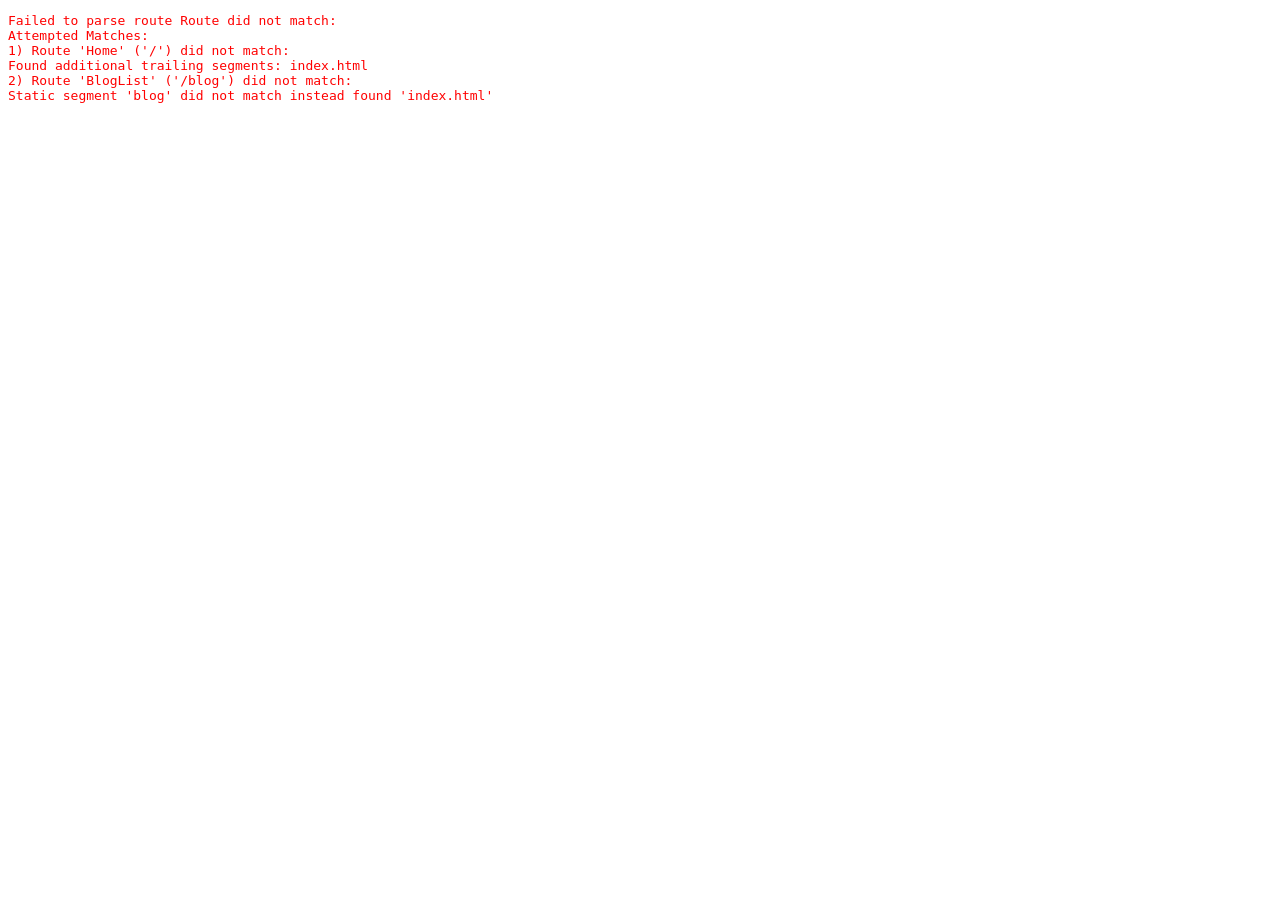
==== index.html @ f1fda38a "init" ====
<!DOCTYPE html>
<html>

<head>
    <title>Dawning Road</title>
    <meta content="text/html;charset=utf-8" http-equiv="Content-Type">
    <meta name="viewport" content="width=device-width, initial-scale=1">
    <meta charset="UTF-8">
    <link rel="preload" as="script" href="/./assets/vibepage-dxh6b727ea61e651c5.js" crossorigin>
</head>

<body>
    <div id="main"></div>
    <script type="module" async src="/./assets/vibepage-dxh6b727ea61e651c5.js"></script>
</body>

</html>
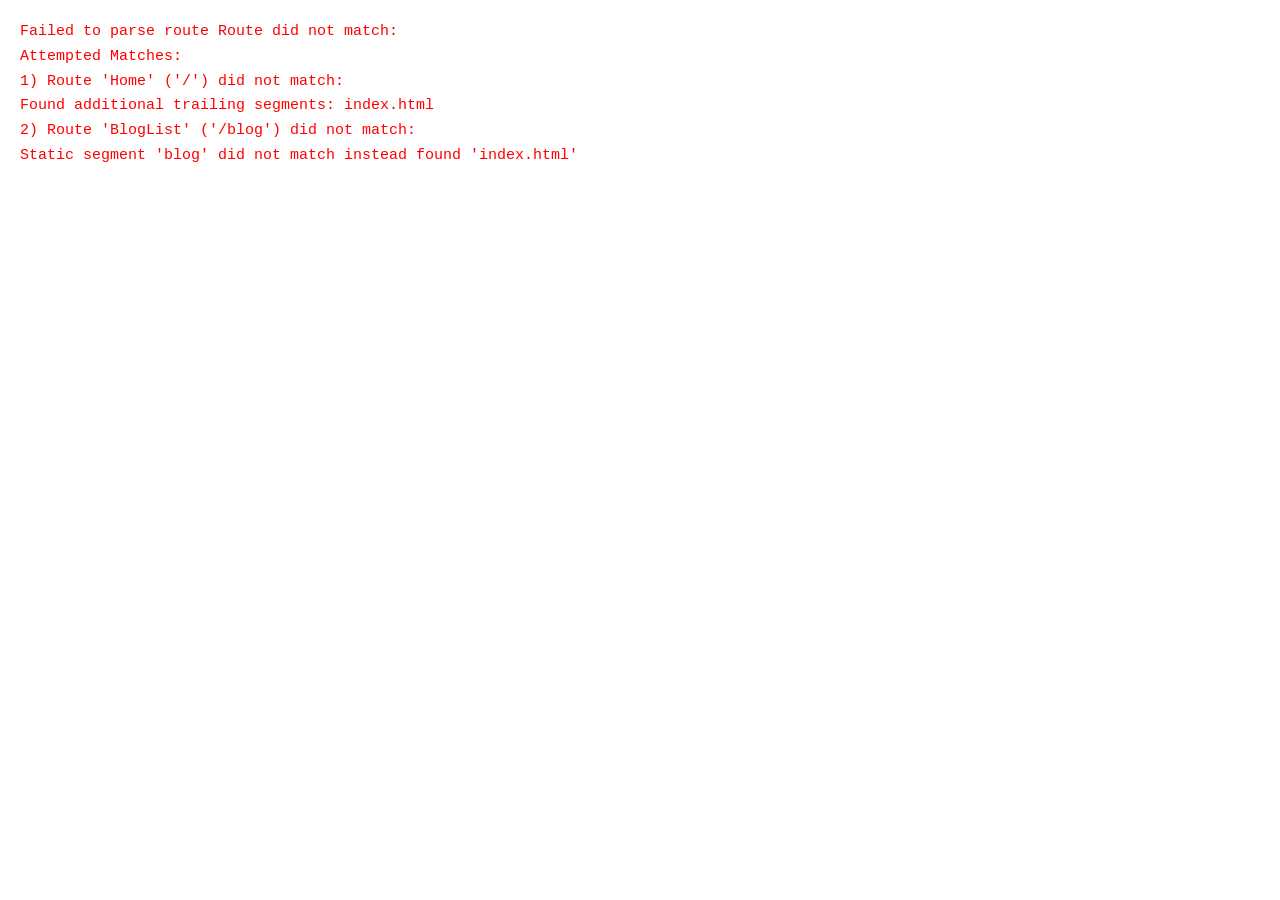
==== commit 50149eba: "2026-01-21" ====
--- a/index.html
+++ b/index.html
@@ -1,17 +1,16 @@
 <!DOCTYPE html>
 <html>
-
-<head>
-    <title>Dawning Road</title>
-    <meta content="text/html;charset=utf-8" http-equiv="Content-Type">
-    <meta name="viewport" content="width=device-width, initial-scale=1">
-    <meta charset="UTF-8">
-    <link rel="preload" as="script" href="/./assets/vibepage-dxh6b727ea61e651c5.js" crossorigin>
-</head>
-
-<body>
-    <div id="main"></div>
-    <script type="module" async src="/./assets/vibepage-dxh6b727ea61e651c5.js"></script>
-</body>
-
+    <head>
+        <title>Dawning Road</title>
+        <meta content="text/html;charset=utf-8" http-equiv="Content-Type">
+        <meta name="viewport" content="width=device-width, initial-scale=1">
+        <meta charset="UTF-8">
+    <link rel="stylesheet" href="/tailwind.css">
+<link rel="stylesheet" href="/main.css">
+<link rel="stylesheet" href="/katex/katex.min.css">
+<link rel="preload" as="script" href="/./assets/vibepage-dxheadfc21b841db44b.js" crossorigin></head>
+    <body>
+        <div id="main"></div>
+    <script type="module" async src="/./assets/vibepage-dxheadfc21b841db44b.js"></script>
+            </body>
 </html>
--- a/main.css
+++ b/main.css
@@ -0,0 +1,386 @@
+/* App-wide styling */
+body {
+    background-color: #ffffff;
+    color: #1f2937;
+    /* 优先使用 Iowan Old Style BT，如果没有则回退 Georgia 与系统衬线 */
+    font-family: var(--font-serif, "Iowan Old Style BT", Georgia, serif);
+    margin: 20px;
+    color-scheme: light;
+    font-size: 15px; /* serif 更适合略大字号 */
+    line-height: 1.65;
+    -webkit-font-smoothing: antialiased;
+    text-rendering: optimizeLegibility;
+}
+
+#hero {
+    margin: 0;
+    display: flex;
+    flex-direction: column;
+    justify-content: center;
+    align-items: center;
+}
+
+#links {
+    width: 400px;
+    text-align: left;
+    font-size: x-large;
+    color: #1f2937;
+    display: flex;
+    flex-direction: column;
+}
+
+#links a {
+    color: #1f2937;
+    text-decoration: none;
+    margin-top: 20px;
+    margin: 10px 0px;
+    border: #1f2937 1px solid;
+    border-radius: 5px;
+    padding: 10px;
+}
+
+#links a:hover {
+    background-color: #f3f4f6;
+    cursor: pointer;
+}
+
+#header {
+    max-width: 1200px;
+}
+
+/* Theme Variables */
+:root {
+    --primary-color: #2d3748;
+    --accent-color: #3182ce;
+    --text-primary: #1a202c;
+    --text-secondary: #4a5568;
+    --text-muted: #718096;
+    --background-primary: #ffffff;
+    --background-secondary: #f7fafc;
+    --background-tertiary: #edf2f7;
+    --border-light: #e2e8f0;
+    --border-medium: #cbd5e0;
+    --code-background: #1a202c;
+    --code-text: #e2e8f0;
+    --code-border: #2d3748;
+    --link-color: #3182ce;
+    --link-hover: #2c5aa0;
+    /* 字体栈变量 */
+    --font-serif: "Iowan Old Style BT", "Iowan Old Style", "Palatino Linotype", Palatino, Georgia, serif;
+    --font-sans: -apple-system, BlinkMacSystemFont, "Segoe UI", "Roboto", "Helvetica Neue", Arial, sans-serif;
+    --font-mono: ui-monospace, SFMono-Regular, Menlo, Monaco, Consolas, "Liberation Mono", "Courier New", monospace;
+}
+
+/* Academic Blog Article Styling */
+.prose {
+    font-family: var(--font-serif);
+    line-height: 1.7;
+    color: var(--text-primary);
+    max-width: none;
+    font-size: 15.5px; /* 衬线正文稍加 0.5px 更舒适 */
+    font-variant-ligatures: common-ligatures;
+}
+
+/* Headings with academic hierarchy */
+.prose h1 {
+    font-size: 2rem;
+    font-weight: 600; /* Old Style serif 通常稍降权重更优雅 */
+    color: var(--primary-color);
+    margin-top: 0;
+    margin-bottom: 1.15rem;
+    letter-spacing: -0.01em; /* 减少负字距避免衬线拥挤 */
+    border-bottom: 2px solid var(--primary-color);
+    padding-bottom: 0.5rem;
+}
+
+.prose h2 {
+    font-size: 1.55rem;
+    font-weight: 600;
+    color: var(--primary-color);
+    margin-top: 2rem;
+    margin-bottom: 0.85rem;
+    letter-spacing: -0.012em;
+    position: relative;
+    /* padding-left: 0.75rem; */
+}
+
+.prose h3 {
+    font-size: 1.28rem;
+    font-weight: 600;
+    color: var(--primary-color);
+    margin-top: 1.7rem;
+    margin-bottom: 0.6rem;
+    letter-spacing: -0.01em;
+}
+
+.prose h4 {
+    font-size: 1.125rem;  /* 从 1.25rem 减小到 1.125rem */
+    font-weight: 600;
+    color: var(--text-secondary);
+    margin-top: 1.25rem;
+    margin-bottom: 0.5rem;
+}
+
+/* Paragraphs with academic spacing */
+.prose p {
+    margin-top: 1rem;
+    margin-bottom: 1rem;
+    text-align: justify;
+    font-size: 1rem;     /* 从 1.125rem 减小到 1rem */
+    line-height: 1.7;    /* 从 1.8 减小到 1.7 */
+}
+
+/* Enhanced blockquotes */
+.prose blockquote {
+    font-style: italic;
+    border-left: 4px solid var(--border-light);
+    padding-left: 1.5rem;
+    margin: 1.5rem 0;
+    background-color: var(--background-secondary);
+    padding: 1.25rem;
+    border-radius: 0 8px 8px 0;
+    position: relative;
+    font-size: 0.95rem;   /* 从 1.1rem 减小到 0.95rem */
+    color: var(--text-secondary);
+}
+
+.prose blockquote::before {
+    content: "";
+    position: absolute;
+    top: 0.5rem;
+    left: 0.5rem;
+    font-size: 3rem;
+    color: var(--border-medium);
+    font-family: serif;
+    line-height: 1;
+}
+
+/* Professional code blocks */
+.prose pre {
+    background-color: var(--code-background);
+    color: var(--code-text);
+    padding: 1.5rem;
+    border-radius: 8px;
+    overflow-x: auto;
+    margin: 1.5rem 0;
+    border: 1px solid var(--code-border);
+    position: relative;
+}
+
+.prose pre::before {
+    content: "Code";
+    position: absolute;
+    top: 0.5rem;
+    right: 1rem;
+    font-size: 0.6875rem;  /* 从 0.75rem 减小到 0.6875rem */
+    color: var(--text-muted);
+    text-transform: uppercase;
+    letter-spacing: 0.05em;
+}
+
+.prose code {
+    background-color: var(--background-tertiary);
+    color: var(--primary-color);
+    padding: 0.2rem 0.4rem;
+    border-radius: 3px;
+    font-size: 0.85em;     /* 从 0.9em 减小到 0.85em */
+    font-weight: 500;
+}
+
+.prose pre code {
+    background-color: transparent;
+    color: inherit;
+    padding: 0;
+    border-radius: 0;
+    font-size: 0.8125rem;  /* 从 0.875rem 减小到 0.8125rem */
+}
+
+/* Academic table styling - minimalist with horizontal lines only */
+.prose table {
+    width: 100%;
+    border-collapse: collapse;
+    margin: 2rem auto;
+    background-color: var(--background-primary);
+    border-top: 1px solid var(--primary-color);
+    border-bottom: 1px solid var(--primary-color);
+}
+
+.prose thead {
+    background-color: transparent;
+    color: var(--primary-color);
+    border-bottom: 1px solid var(--border-medium);
+}
+
+.prose th {
+    padding: 0.75rem 1rem;
+    text-align: left;
+    font-weight: 600;
+    font-size: 0.875rem;
+    text-transform: uppercase;
+    letter-spacing: 0.05em;
+    background-color: transparent;
+    border: none;
+}
+
+.prose td {
+    padding: 0.75rem 1rem;
+    font-size: 0.875rem;
+    border: none;
+}
+
+.prose tbody tr {
+    background-color: transparent;
+    border-bottom: 1px solid var(--border-light);
+}
+
+.prose tbody tr:last-child {
+    border-bottom: none;
+}
+
+.prose tbody tr:hover {
+    background-color: transparent;
+}
+
+/* Enhanced lists */
+.prose ul, .prose ol {
+    margin: 1.5rem 0;
+    padding-left: 2rem;
+}
+
+.prose li {
+    margin: 0.75rem 0;
+    line-height: 1.7;
+    padding-left: 0.5rem;
+}
+
+/* Unordered list styling */
+.prose ul {
+    list-style-type: disc;
+}
+
+.prose ul li {
+    position: relative;
+    padding-left: 0.75rem;
+}
+
+.prose ul li::marker {
+    color: var(--accent-color);
+    font-weight: bold;
+    font-size: 1.1em;
+}
+
+/* Nested unordered lists */
+.prose ul ul {
+    margin: 0.5rem 0;
+    padding-left: 1.5rem;
+    list-style-type: circle;
+}
+
+.prose ul ul li::marker {
+    color: var(--text-secondary);
+    font-size: 1em;
+}
+
+.prose ul ul ul {
+    list-style-type: square;
+}
+
+.prose ul ul ul li::marker {
+    color: var(--text-muted);
+}
+
+/* Ordered list styling */
+.prose ol {
+    list-style-type: decimal;
+}
+
+.prose ol li::marker {
+    color: var(--accent-color);
+    font-weight: bold;
+}
+
+/* Links with academic styling */
+.prose a {
+    color: var(--link-color);
+    text-decoration: none;
+    border-bottom: 1px solid transparent;
+    transition: all 0.2s ease;
+    font-weight: 500;
+}
+
+.prose a:hover {
+    color: var(--link-hover);
+    border-bottom-color: var(--link-color);
+}
+
+/* Emphasis and strong text */
+.prose em {
+    font-style: italic;
+    color: var(--text-secondary);
+}
+
+.prose strong,
+.prose b {
+    font-weight: 800;
+    color: var(--primary-color);
+}
+
+/* Article header styling */
+.prose header {
+    margin-bottom: 2.5rem;
+    padding-bottom: 1.5rem;
+    border-bottom: 1px solid var(--border-light);
+}
+
+.prose header h1 {
+    border-bottom: none;
+    padding-bottom: 0;
+    margin-bottom: 1rem;
+    font-size: 2rem;      /* 从 2.5rem 减小到 2rem */
+}
+
+.prose img {
+    margin: auto;
+}
+
+/* Metadata styling */
+.prose header .text-sm {
+    color: var(--text-muted);
+    font-size: 0.875rem;  /* 从 0.95rem 减小到 0.875rem */
+    font-weight: 500;
+    letter-spacing: 0.025em;
+}
+
+/* Tag styling */
+.prose header span[class*="bg-gray"] {
+    background-color: var(--background-tertiary) !important;
+    color: var(--text-secondary) !important;
+    font-weight: 500;
+    font-size: 0.8125rem; /* 从 0.875rem 减小到 0.8125rem */
+    padding: 0.3rem 0.625rem;
+    border-radius: 5px;
+    border: 1px solid var(--border-light);
+}
+
+/* Article content wrapper */
+.prose > div[class*="dangerous_inner_html"] {
+    margin-top: 2rem;
+}
+
+/* Print styles for academic papers */
+@media print {
+    .prose {
+        font-size: 12pt;
+        line-height: 1.6;
+        color: #000;
+    }
+
+    .prose h1, .prose h2, .prose h3 {
+        color: #000;
+        page-break-after: avoid;
+    }
+
+    .prose pre, .prose blockquote {
+        page-break-inside: avoid;
+    }
+}
